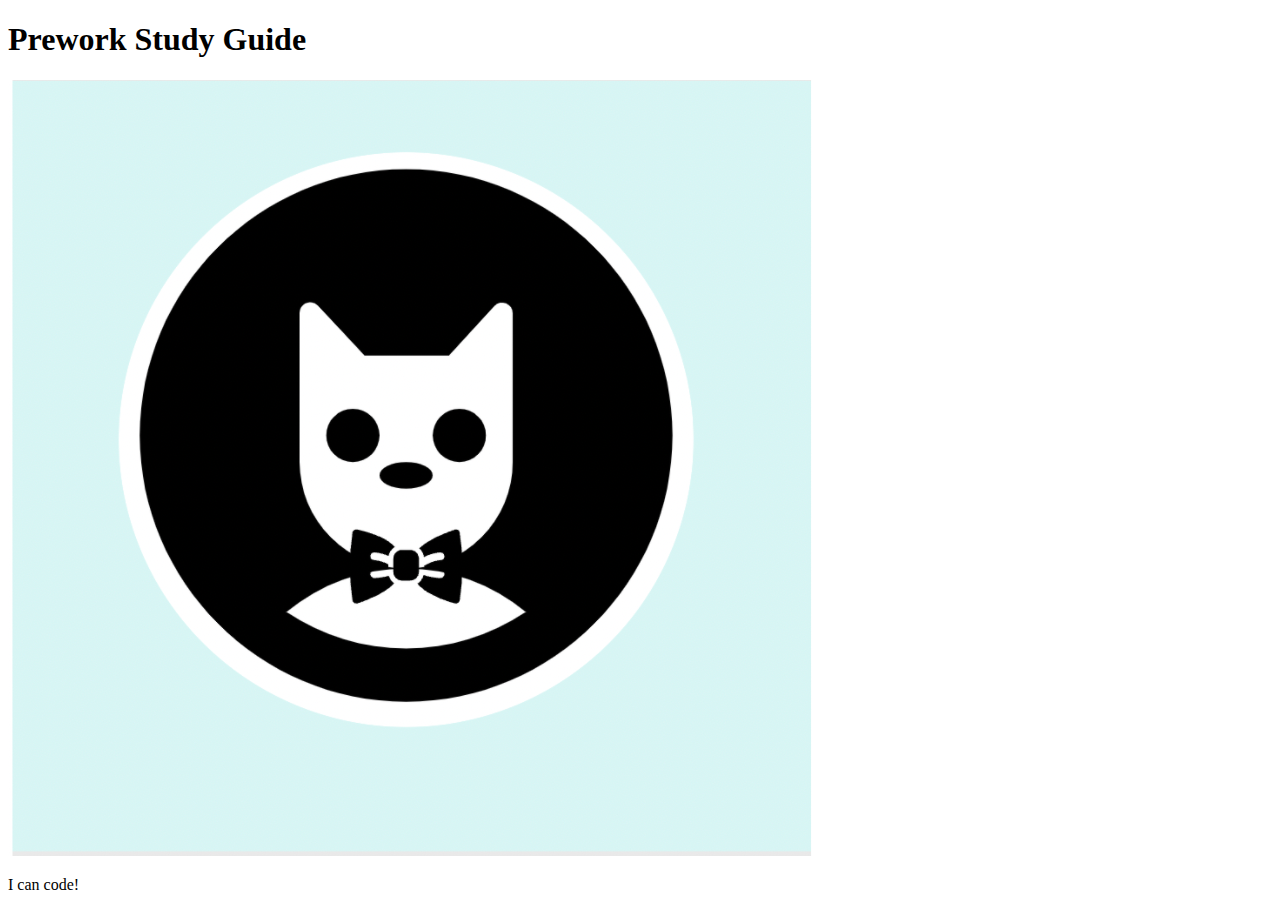
==== prework-study-guide/index.html @ 2a6e4a25 "add starter code" ====
<!DOCTYPE html>
<html lang="en">
  <head>
    <meta charset="UTF-8" />
    <meta http-equiv="X-UA-Compatible" content="IE=edge" />
    <meta name="viewport" content="width=device-width, initial-scale=1.0" />
    <title>Prework Study Guide</title>
  </head>
  <body>
    <header id="top">
      <h1>Prework Study Guide</h1>
      <img src="./assets/bowtie-cat.png" alt="Profile image of cat wearing a bow tie." />
    </header>
    <main>
      <!-- Student code goes here -->
    </main>

    <footer>
      <p>I can code!</p>
    </footer>
  </body>
</html>
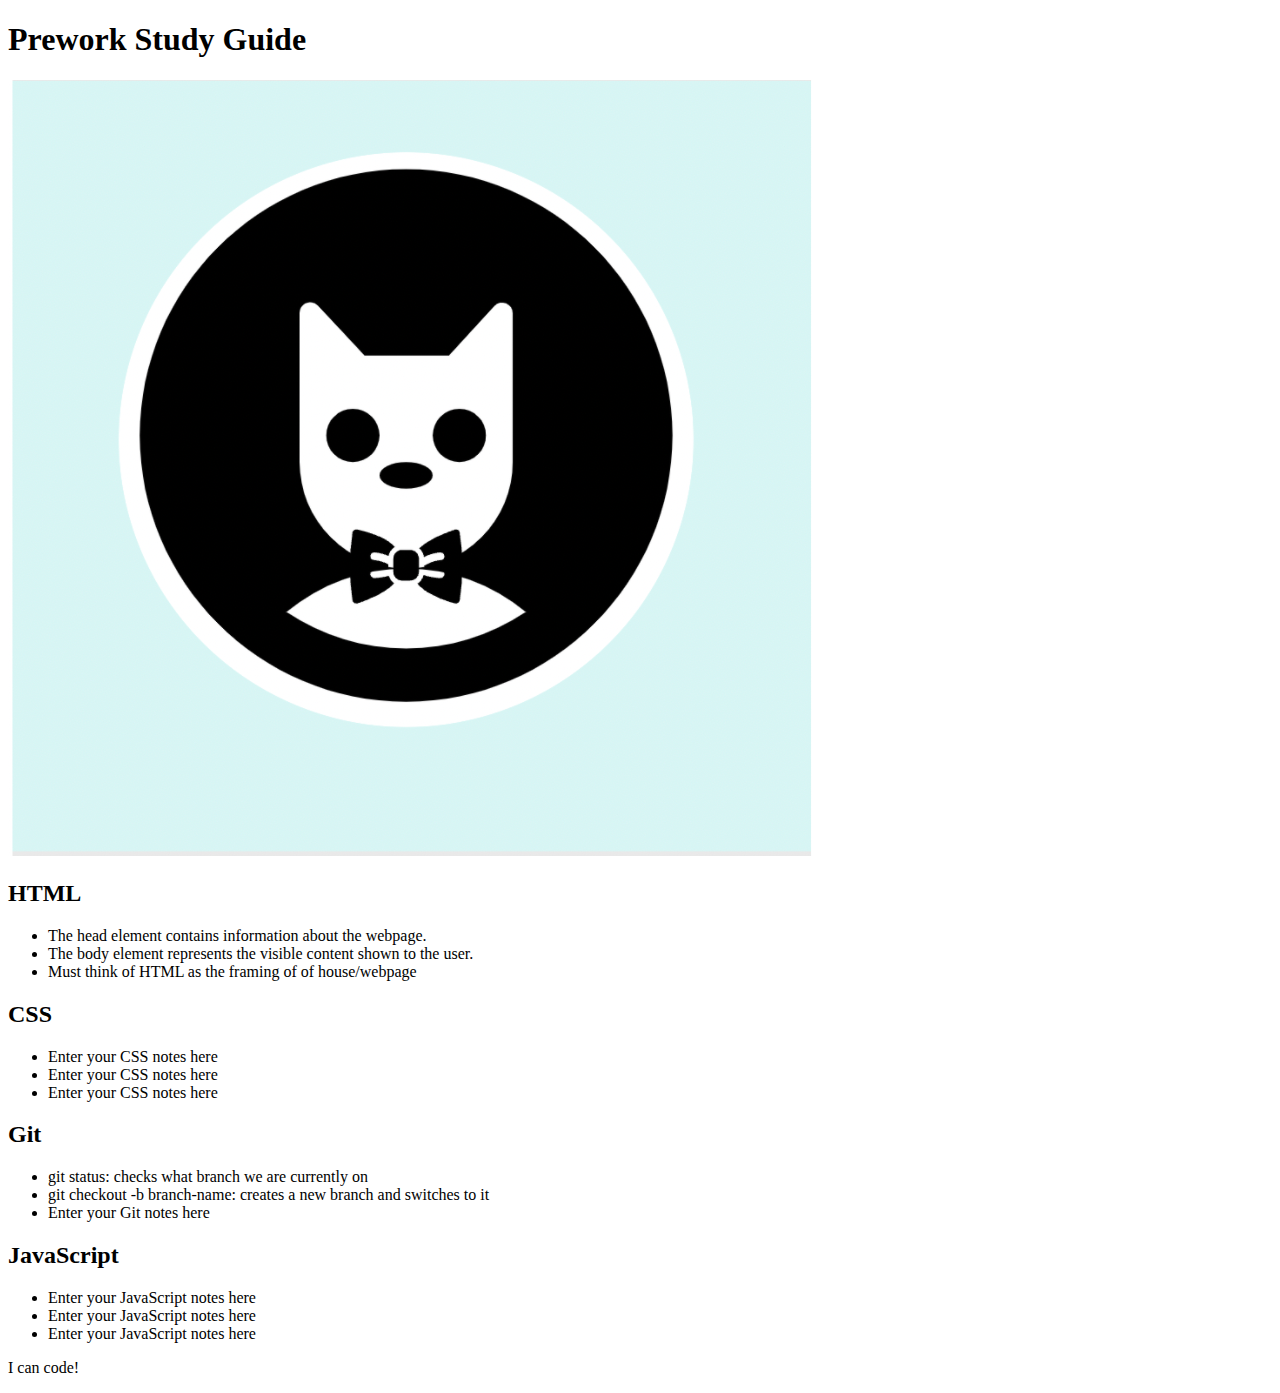
==== commit 51a6dc11: "Merge pull request #9 from NewDev2298/feature/add-html" ====
--- a/prework-study-guide/index.html
+++ b/prework-study-guide/index.html
@@ -12,7 +12,41 @@
       <img src="./assets/bowtie-cat.png" alt="Profile image of cat wearing a bow tie." />
     </header>
     <main>
-      <!-- Student code goes here -->
+      <section class="card" id="html-section">
+        <h2>HTML</h2>
+        <ul>
+          <li>The head element contains information about the webpage.</li>
+          <li>The body element represents the visible content shown to the user.</li>
+          <li>Must think of HTML as the framing of of house/webpage</li>
+        </ul>
+      </section>
+     
+      <section class="card" id="css-section">
+        <h2>CSS</h2>
+        <ul>
+          <li>Enter your CSS notes here</li>
+          <li>Enter your CSS notes here</li>
+          <li>Enter your CSS notes here</li>
+        </ul>
+      </section>
+   
+      <section class="card" id="git-section">
+        <h2>Git</h2>
+        <ul>
+          <li>git status: checks what branch we are currently on</li> 
+          <li>git checkout -b branch-name: creates a new branch and switches to it</li>
+          <li>Enter your Git notes here</li>
+        </ul>
+      </section>
+   
+      <section class="card" id="javascript-section">
+        <h2>JavaScript</h2>
+        <ul>
+          <li>Enter your JavaScript notes here</li>
+          <li>Enter your JavaScript notes here</li>
+          <li>Enter your JavaScript notes here</li>
+        </ul>
+      </section>
     </main>
 
     <footer>
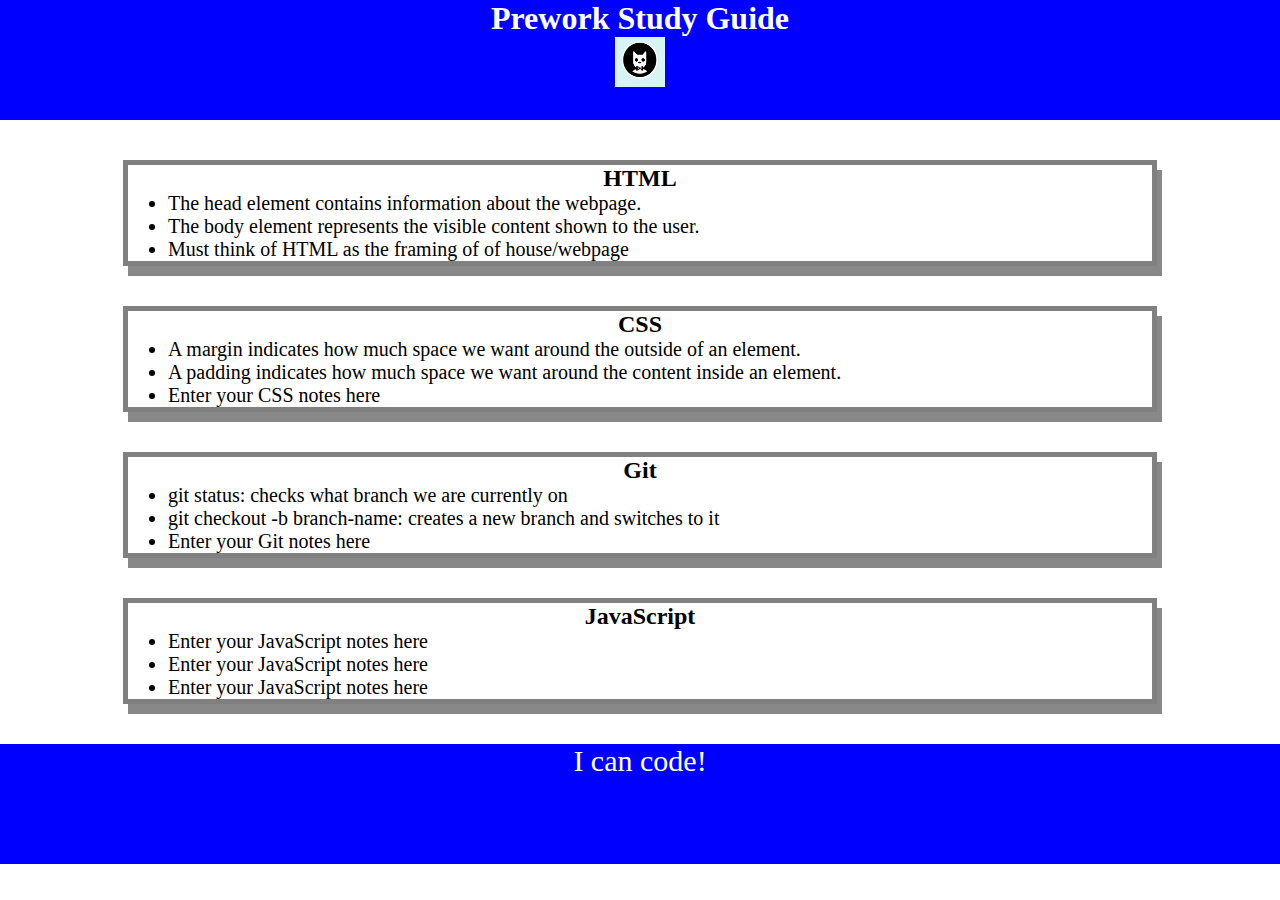
==== commit 4916f3d7: "added CSS to project" ====
--- a/prework-study-guide/index.html
+++ b/prework-study-guide/index.html
@@ -4,6 +4,7 @@
     <meta charset="UTF-8" />
     <meta http-equiv="X-UA-Compatible" content="IE=edge" />
     <meta name="viewport" content="width=device-width, initial-scale=1.0" />
+    <link rel="stylesheet" href="./assets/style.css">
     <title>Prework Study Guide</title>
   </head>
   <body>
@@ -24,8 +25,8 @@
       <section class="card" id="css-section">
         <h2>CSS</h2>
         <ul>
-          <li>Enter your CSS notes here</li>
-          <li>Enter your CSS notes here</li>
+          <li>A margin indicates how much space we want around the outside of an element.</li>
+          <li>A padding indicates how much space we want around the content inside an element.</li>
           <li>Enter your CSS notes here</li>
         </ul>
       </section>
--- a/prework-study-guide/assets/style.css
+++ b/prework-study-guide/assets/style.css
@@ -0,0 +1,36 @@
+* {
+    margin: 0;
+    padding: 0;
+}
+header,
+footer {
+    width: 100%;
+    height: 120px;
+    background-color: blue;
+    color: white;
+}
+h1,
+h2 {
+    text-align: center;
+}
+img {
+    display: block;
+    height: 50px;
+    width: 50px;
+    margin-left: auto;
+    margin-right: auto;
+}
+ul {
+    padding-left: 40px;
+    font-size: 20px;
+}
+p {
+    text-align: center;
+    font-size: 30px;
+  }
+  .card {
+    width: 80%;
+    margin: 40px auto;
+    border: 5px solid gray;
+    box-shadow: 5px 10px #888888;
+  }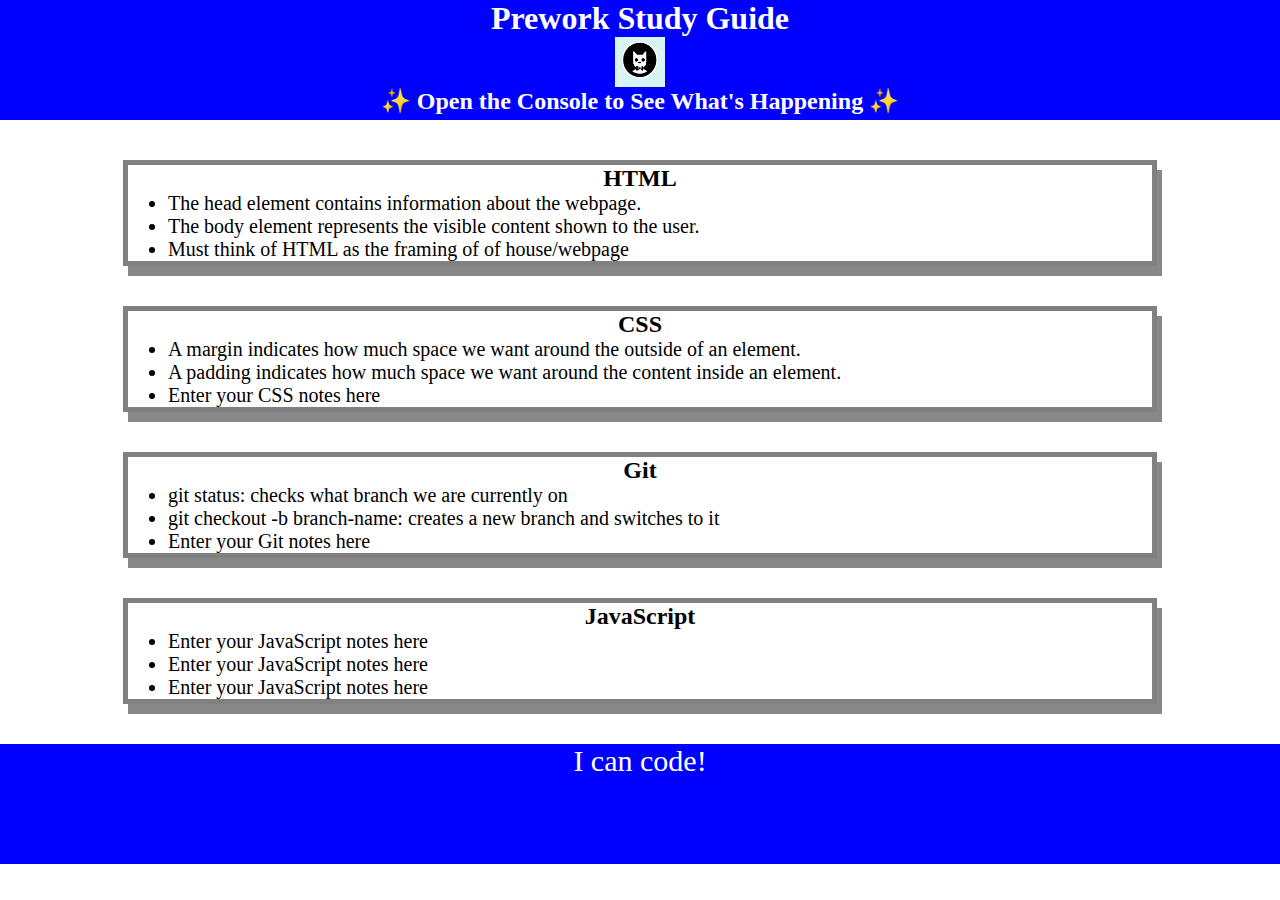
==== commit dc152946: "Ready 4 Camp" ====
--- a/prework-study-guide/index.html
+++ b/prework-study-guide/index.html
@@ -11,6 +11,7 @@
     <header id="top">
       <h1>Prework Study Guide</h1>
       <img src="./assets/bowtie-cat.png" alt="Profile image of cat wearing a bow tie." />
+      <h2>✨ Open the Console to See What's Happening ✨</h2>
     </header>
     <main>
       <section class="card" id="html-section">
@@ -53,5 +54,6 @@
     <footer>
       <p>I can code!</p>
     </footer>
+    <script src="./assets/script.js"></script>
   </body>
 </html>
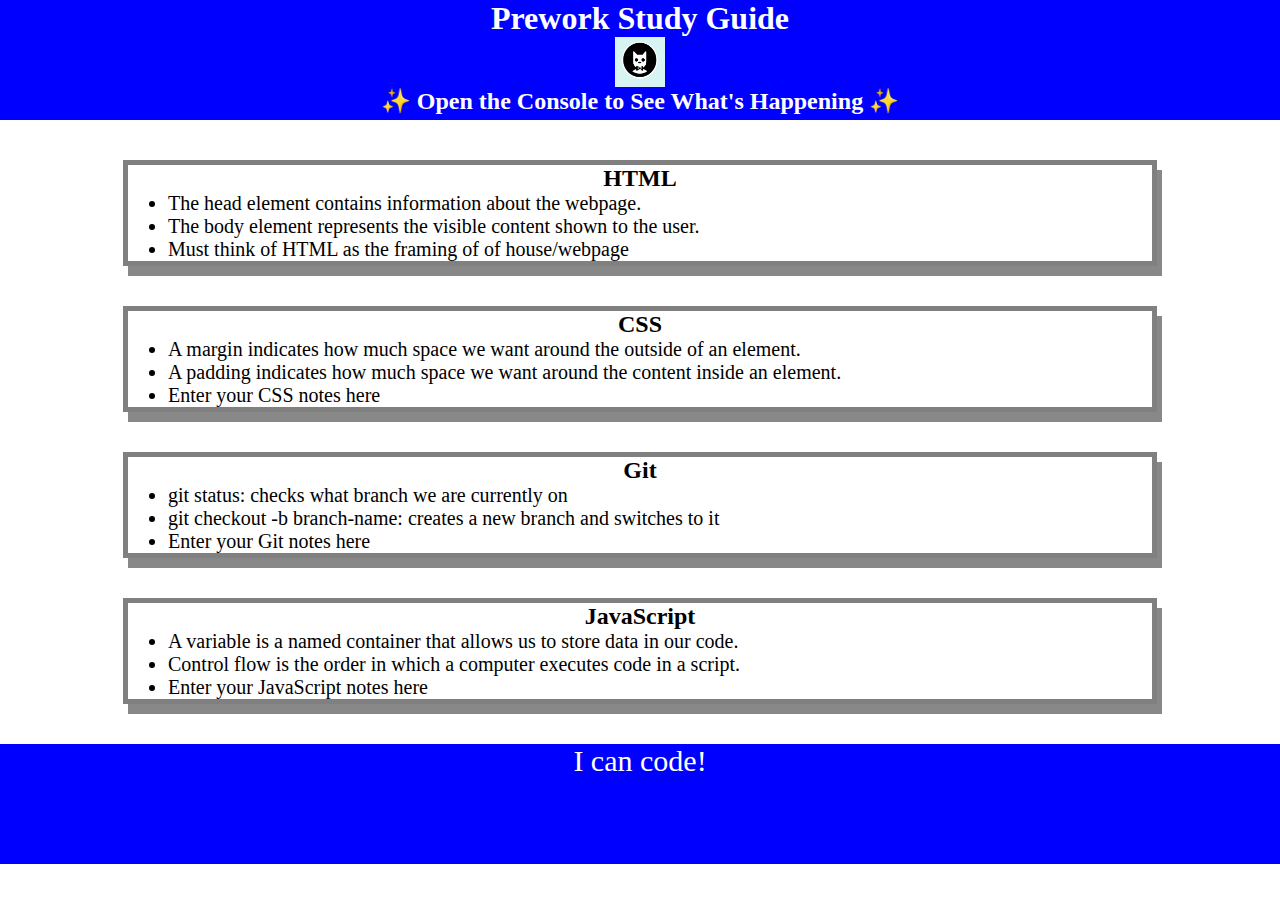
==== commit c844eecc: "Java Done" ====
--- a/prework-study-guide/index.html
+++ b/prework-study-guide/index.html
@@ -44,8 +44,8 @@
       <section class="card" id="javascript-section">
         <h2>JavaScript</h2>
         <ul>
-          <li>Enter your JavaScript notes here</li>
-          <li>Enter your JavaScript notes here</li>
+          <li>A variable is a named container that allows us to store data in our code.</li>
+          <li>Control flow is the order in which a computer executes code in a script.</li>
           <li>Enter your JavaScript notes here</li>
         </ul>
       </section>
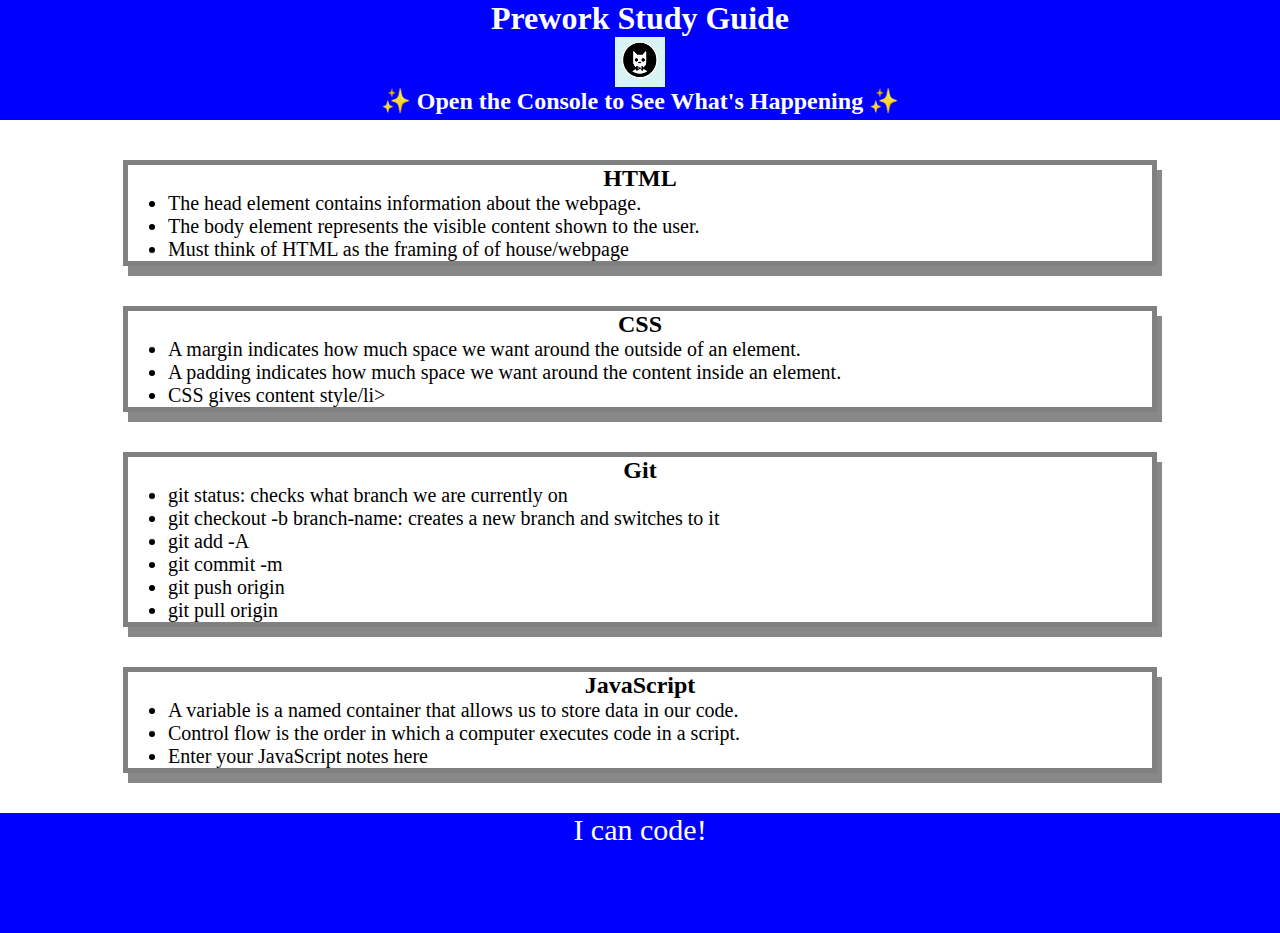
==== commit 6cd5e6f5: "attempted to fixmissing HTML file" ====
--- a/prework-study-guide/index.html
+++ b/prework-study-guide/index.html
@@ -28,7 +28,7 @@
         <ul>
           <li>A margin indicates how much space we want around the outside of an element.</li>
           <li>A padding indicates how much space we want around the content inside an element.</li>
-          <li>Enter your CSS notes here</li>
+          <li>CSS gives content style/li>
         </ul>
       </section>
    
@@ -37,7 +37,10 @@
         <ul>
           <li>git status: checks what branch we are currently on</li> 
           <li>git checkout -b branch-name: creates a new branch and switches to it</li>
-          <li>Enter your Git notes here</li>
+          <li>git add -A</li>
+          <li>git commit -m</li>
+          <li>git push origin</li>
+          <li>git pull origin</li>
         </ul>
       </section>
    
